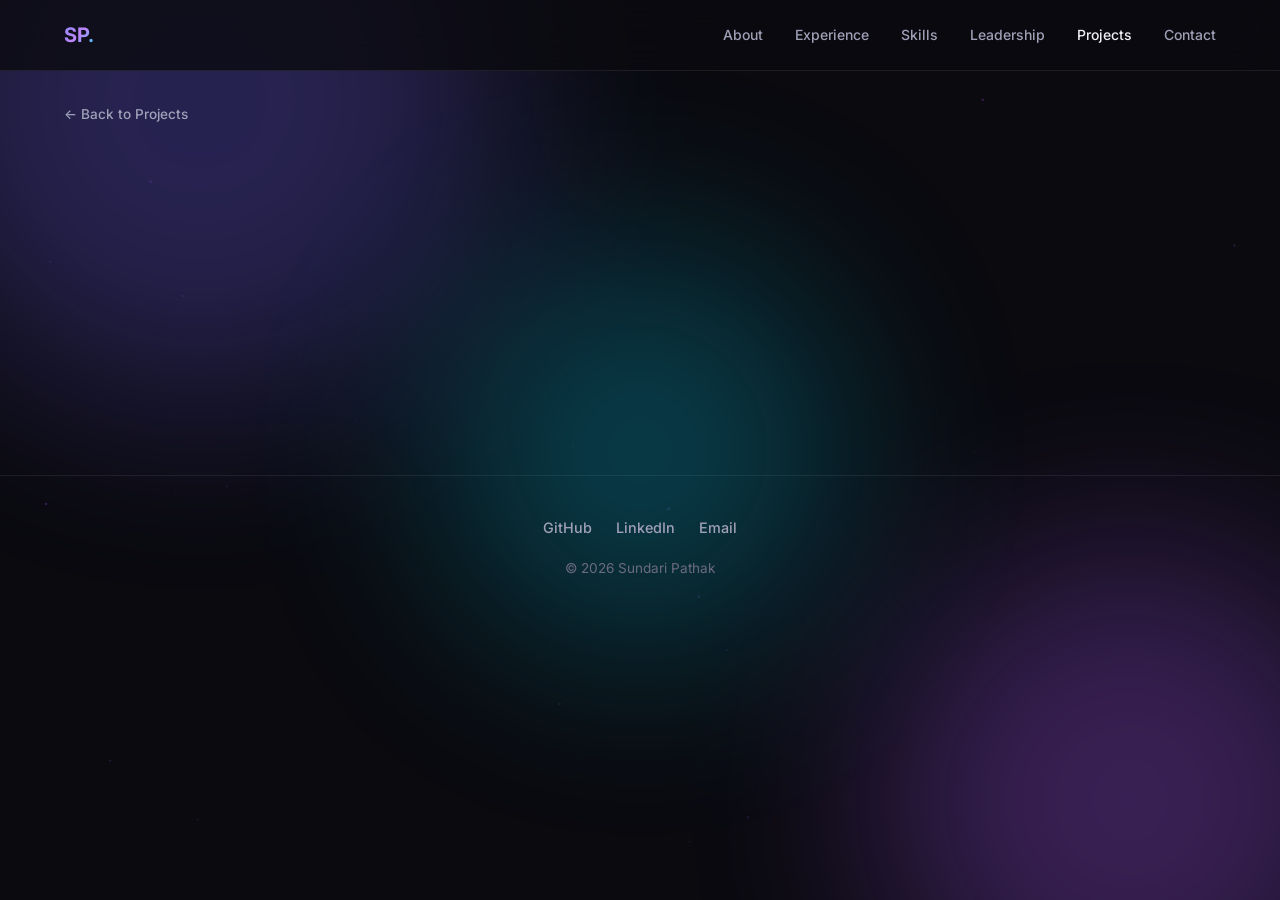
==== project-template.html @ 4130d979 "portfolio v2: RAG/semantic positioning, real inference demos, GIS Data Assistant lead project" ====
<!DOCTYPE html>
<html lang="en">

<head>
    <meta charset="UTF-8">
    <meta name="viewport" content="width=device-width, initial-scale=1.0">
    <title>Project Details — Sundari Pathak</title>
    <meta name="description" content="Detailed project page — Sundari Pathak AI/ML Portfolio">
    <link rel="stylesheet" href="style.css">
</head>

<body>

    <canvas id="particleCanvas"></canvas>

    <div class="bg-orbs">
        <div class="bg-orb bg-orb--1"></div>
        <div class="bg-orb bg-orb--2"></div>
        <div class="bg-orb bg-orb--3"></div>
    </div>

    <div class="scroll-progress" id="scrollProgress"></div>

    <!-- Navigation -->
    <nav class="navbar" id="navbar">
        <div class="navbar__inner">
            <a href="index.html" class="navbar__brand">SP.</a>
            <ul class="navbar__links" id="navLinks">
                <li><a href="index.html#about" class="navbar__link">About</a></li>
                <li><a href="index.html#experience" class="navbar__link">Experience</a></li>
                <li><a href="index.html#skills" class="navbar__link">Skills</a></li>
                <li><a href="index.html#leadership" class="navbar__link">Leadership</a></li>
                <li><a href="projects.html" class="navbar__link navbar__link--active">Projects</a></li>
                <li><a href="index.html#contact" class="navbar__link">Contact</a></li>
            </ul>
            <button class="navbar__mobile-toggle" id="mobileToggle" aria-label="Toggle menu">☰</button>
        </div>
    </nav>

    <!-- Project Detail -->
    <section class="project-detail" id="projectDetail">
        <div class="container">
            <a href="projects.html" class="back-link">← Back to Projects</a>

            <div class="project-detail__hero fade-in" id="detailHero">
                <!-- Dynamically populated -->
            </div>

            <div class="project-detail__content" id="detailContent">
                <!-- Dynamically populated -->
            </div>
        </div>
    </section>

    <!-- Footer -->
    <footer class="footer" style="margin-top:60px;">
        <div class="container">
            <div class="footer__links">
                <a href="ADD_GITHUB_URL" class="footer__link" target="_blank"
                    rel="noopener">GitHub</a>
                <a href="ADD_LINKEDIN_URL" class="footer__link" target="_blank"
                    rel="noopener">LinkedIn</a>
                <a href="mailto:sundarighanshyampathak@gmail.com" class="footer__link">Email</a>
            </div>
            <p class="footer__text">© 2026 Sundari Pathak</p>
        </div>
    </footer>

    <script>
        const ACCENT_COLORS = ['#6c5ce7', '#a855f7', '#06b6d4'];

        function getProjectId() {
            const params = new URLSearchParams(window.location.search);
            return parseInt(params.get('id'), 10);
        }

        function animateValue(element, target, suffix) {
            const isNumber = !isNaN(parseFloat(target));
            if (!isNumber) {
                element.textContent = target;
                return;
            }
            const num = parseFloat(target);
            const isFloat = target.includes('.');
            let current = 0;
            const duration = 1500;
            const start = performance.now();

            function update(now) {
                const elapsed = now - start;
                const progress = Math.min(elapsed / duration, 1);
                // Ease out cubic
                const eased = 1 - Math.pow(1 - progress, 3);
                current = num * eased;

                if (isFloat) {
                    element.textContent = current.toFixed(target.split('.')[1]?.length || 2) + (suffix || '');
                } else {
                    element.textContent = Math.round(current) + (suffix || '');
                }

                if (progress < 1) {
                    requestAnimationFrame(update);
                } else {
                    element.textContent = target + (suffix || '');
                }
            }
            requestAnimationFrame(update);
        }

        function renderDetail(project, idx) {
            document.title = `${project.title} — Sundari Pathak`;
            const meta = document.querySelector('meta[name="description"]');
            if (meta) meta.content = project.description;

            const color = ACCENT_COLORS[idx % ACCENT_COLORS.length];

            // Hero
            document.getElementById('detailHero').innerHTML = `
    <div class="project-detail__emoji">${project.emoji || '🤖'}</div>
    <h1 class="project-detail__title">${project.title}</h1>
    <p style="color:var(--text-secondary); max-width:600px; margin:0 auto 24px; font-size:1.05rem;">${project.description}</p>
    <div class="project-detail__tech-stack">
      ${project.tech_stack.map(t => `<span class="tech-tag">${t}</span>`).join('')}
    </div>
    <div class="project-detail__actions">
      ${project.demo_link ? `<a href="${project.demo_link}" target="_blank" rel="noopener" class="btn btn--primary"><span>🚀</span> Live Demo</a>` : ''}
      ${project.github_link ? `<a href="${project.github_link}" target="_blank" rel="noopener" class="btn btn--outline"><span>📂</span> GitHub</a>` : ''}
    </div>
  `;

            // Metrics
            const metrics = project.evaluation_metrics || {};
            const metricCards = Object.entries(metrics).map(([k, v], i) => `
    <div class="glass-card metric-card fade-in-scale" style="transition-delay:${i * 0.1}s;">
      <div class="metric-card__value" data-metric-value="${v}">${v}</div>
      <div class="metric-card__label">${k}</div>
    </div>
  `).join('');

            // Content
            document.getElementById('detailContent').innerHTML = `
    <div class="fade-in-left">
      <div class="detail-section">
        <h2 class="detail-section__title">Problem Statement</h2>
        <p class="detail-section__text">${project.problem_statement || 'N/A'}</p>
      </div>
      <div class="detail-section">
        <h2 class="detail-section__title">Dataset Summary</h2>
        <p class="detail-section__text">${project.dataset_summary || 'N/A'}</p>
      </div>
      <div class="detail-section">
        <h2 class="detail-section__title">Model Approach</h2>
        <p class="detail-section__text">${project.model_approach || 'N/A'}</p>
      </div>
    </div>
    <div class="fade-in-right">
      <div class="detail-section">
        <h2 class="detail-section__title">Evaluation Metrics</h2>
        <div class="metric-grid">
          ${metricCards}
        </div>
      </div>
    </div>
  `;

            // Trigger animations
            requestAnimationFrame(() => {
                document.querySelectorAll('.fade-in, .fade-in-left, .fade-in-right, .fade-in-scale').forEach(el => {
                    const obs = new IntersectionObserver((entries) => {
                        entries.forEach(entry => {
                            if (entry.isIntersecting) {
                                entry.target.classList.add('visible');
                            }
                        });
                    }, { threshold: 0.05 });
                    obs.observe(el);
                });

                // Animate metric values
                setTimeout(() => {
                    document.querySelectorAll('[data-metric-value]').forEach(el => {
                        const val = el.dataset.metricValue;
                        if (/^\d/.test(val)) {
                            animateValue(el, val, '');
                        }
                    });
                }, 500);
            });
        }

        function renderError() {
            document.getElementById('detailHero').innerHTML = `
    <h1 class="project-detail__title">Project Not Found</h1>
    <p style="color:var(--text-secondary);">The project you're looking for doesn't exist.</p>
    <a href="projects.html" class="btn btn--primary" style="margin-top:24px;">← Back to Projects</a>
  `;
            document.getElementById('detailContent').innerHTML = '';
        }

        // Load
        const projectId = getProjectId();

        fetch('projects.json')
            .then(r => r.json())
            .then(projects => {
                const project = projects.find(p => p.id === projectId);
                if (project) {
                    renderDetail(project, projectId);
                } else {
                    renderError();
                }
            })
            .catch(() => renderError());

        // Mobile Nav
        document.getElementById('mobileToggle').addEventListener('click', function () {
            document.getElementById('navLinks').classList.toggle('navbar__links--open');
        });

        // Navbar scroll + progress
        window.addEventListener('scroll', () => {
            document.getElementById('navbar').style.background =
                window.scrollY > 50 ? 'rgba(10,10,15,0.95)' : 'rgba(10,10,15,0.8)';
            const scrollTop = window.scrollY;
            const docHeight = document.documentElement.scrollHeight - window.innerHeight;
            const progress = docHeight > 0 ? (scrollTop / docHeight) * 100 : 0;
            document.getElementById('scrollProgress').style.width = progress + '%';
        });

        // Particle canvas (lightweight)
        (function() {
            const canvas = document.getElementById('particleCanvas');
            if (!canvas) return;
            const ctx = canvas.getContext('2d');
            let particles = [];
            function resize() { canvas.width = window.innerWidth; canvas.height = window.innerHeight; }
            function init() {
                particles = [];
                const count = Math.min(35, Math.floor(window.innerWidth / 40));
                for (let i = 0; i < count; i++) {
                    particles.push({
                        x: Math.random() * canvas.width, y: Math.random() * canvas.height,
                        vx: (Math.random() - 0.5) * 0.2, vy: (Math.random() - 0.5) * 0.2,
                        r: Math.random() * 1.2 + 0.3, alpha: Math.random() * 0.2 + 0.05
                    });
                }
            }
            function draw() {
                ctx.clearRect(0, 0, canvas.width, canvas.height);
                for (const p of particles) {
                    p.x += p.vx; p.y += p.vy;
                    if (p.x < 0) p.x = canvas.width; if (p.x > canvas.width) p.x = 0;
                    if (p.y < 0) p.y = canvas.height; if (p.y > canvas.height) p.y = 0;
                    ctx.beginPath(); ctx.arc(p.x, p.y, p.r, 0, Math.PI * 2);
                    ctx.fillStyle = `rgba(168, 85, 247, ${p.alpha})`; ctx.fill();
                }
                requestAnimationFrame(draw);
            }
            resize(); init(); draw();
            window.addEventListener('resize', () => { resize(); init(); });
        })();
    </script>

</body>

</html>
---- style.css ----
/* ============================================================
   SUNDARI PATHAK — AI/ML PORTFOLIO
   Design System: Dark glassmorphism with gradient accents
   ============================================================ */

@import url('https://fonts.googleapis.com/css2?family=Inter:wght@300;400;500;600;700;800;900&display=swap');

/* ── CSS Variables ── */
:root {
  --bg-primary: #0a0a0f;
  --bg-secondary: #12121a;
  --bg-card: rgba(255, 255, 255, 0.04);
  --bg-card-hover: rgba(255, 255, 255, 0.07);
  --bg-glass: rgba(255, 255, 255, 0.06);
  --border-glass: rgba(255, 255, 255, 0.08);
  --border-glass-hover: rgba(255, 255, 255, 0.15);

  --text-primary: #f0f0f5;
  --text-secondary: #a0a0b8;
  --text-muted: #6b6b80;

  --accent-1: #6c5ce7;
  --accent-2: #a855f7;
  --accent-3: #06b6d4;
  --accent-gradient: linear-gradient(135deg, #6c5ce7, #a855f7, #06b6d4);
  --accent-gradient-text: linear-gradient(135deg, #818cf8, #c084fc, #22d3ee);
  --accent-glow: rgba(108, 92, 231, 0.25);

  --success: #22c55e;
  --warning: #f59e0b;

  --radius-sm: 8px;
  --radius-md: 12px;
  --radius-lg: 20px;
  --radius-xl: 28px;

  --shadow-card: 0 4px 30px rgba(0, 0, 0, 0.4);
  --shadow-glow: 0 0 40px var(--accent-glow);

  --transition: 0.3s cubic-bezier(0.4, 0, 0.2, 1);
  --transition-slow: 0.5s cubic-bezier(0.4, 0, 0.2, 1);
}

/* ── Reset ── */
*, *::before, *::after {
  margin: 0;
  padding: 0;
  box-sizing: border-box;
}

html {
  scroll-behavior: smooth;
  scroll-padding-top: 80px;
}

body {
  font-family: 'Inter', -apple-system, BlinkMacSystemFont, sans-serif;
  background: var(--bg-primary);
  color: var(--text-primary);
  line-height: 1.7;
  -webkit-font-smoothing: antialiased;
  overflow-x: hidden;
}

a {
  color: inherit;
  text-decoration: none;
}

img {
  max-width: 100%;
  display: block;
}

/* ── Background Ambient Orbs ── */
.bg-orbs {
  position: fixed;
  inset: 0;
  z-index: 0;
  pointer-events: none;
  overflow: hidden;
}

.bg-orb {
  position: absolute;
  border-radius: 50%;
  filter: blur(100px);
  opacity: 0.3;
  animation: orbFloat 20s ease-in-out infinite alternate;
}

.bg-orb--1 {
  width: 600px; height: 600px;
  background: #6c5ce7;
  top: -200px; left: -100px;
  animation-delay: 0s;
}

.bg-orb--2 {
  width: 500px; height: 500px;
  background: #a855f7;
  bottom: -150px; right: -100px;
  animation-delay: -7s;
}

.bg-orb--3 {
  width: 400px; height: 400px;
  background: #06b6d4;
  top: 50%; left: 50%;
  transform: translate(-50%, -50%);
  animation-delay: -14s;
}

@keyframes orbFloat {
  0% { transform: translate(0, 0) scale(1); }
  33% { transform: translate(40px, -30px) scale(1.05); }
  66% { transform: translate(-20px, 40px) scale(0.95); }
  100% { transform: translate(30px, -20px) scale(1.02); }
}

/* ── Particle Canvas ── */
#particleCanvas {
  position: fixed;
  inset: 0;
  z-index: 0;
  pointer-events: none;
}

/* ── Container ── */
.container {
  max-width: 1200px;
  margin: 0 auto;
  padding: 0 24px;
  position: relative;
  z-index: 1;
}

/* ── Navigation ── */
.navbar {
  position: fixed;
  top: 0;
  left: 0;
  right: 0;
  z-index: 1000;
  background: rgba(10, 10, 15, 0.8);
  backdrop-filter: blur(20px);
  -webkit-backdrop-filter: blur(20px);
  border-bottom: 1px solid var(--border-glass);
  transition: var(--transition);
}

.navbar__inner {
  max-width: 1200px;
  margin: 0 auto;
  padding: 0 24px;
  display: flex;
  align-items: center;
  justify-content: space-between;
  height: 70px;
}

.navbar__brand {
  font-size: 1.25rem;
  font-weight: 700;
  background: var(--accent-gradient-text);
  -webkit-background-clip: text;
  -webkit-text-fill-color: transparent;
  background-clip: text;
  letter-spacing: -0.02em;
}

.navbar__links {
  display: flex;
  gap: 32px;
  list-style: none;
}

.navbar__link {
  font-size: 0.875rem;
  font-weight: 500;
  color: var(--text-secondary);
  transition: var(--transition);
  position: relative;
}

.navbar__link:hover,
.navbar__link--active {
  color: var(--text-primary);
}

.navbar__link::after {
  content: '';
  position: absolute;
  bottom: -4px;
  left: 0;
  width: 0;
  height: 2px;
  background: var(--accent-gradient);
  transition: var(--transition);
  border-radius: 2px;
}

.navbar__link:hover::after {
  width: 100%;
}

.navbar__mobile-toggle {
  display: none;
  background: none;
  border: none;
  color: var(--text-primary);
  font-size: 1.5rem;
  cursor: pointer;
}

/* ── Hero Section ── */
.hero {
  min-height: 100vh;
  display: flex;
  align-items: center;
  padding: 100px 0 60px;
  position: relative;
}

.hero__content {
  max-width: 720px;
}

.hero__badge {
  display: inline-flex;
  align-items: center;
  gap: 8px;
  padding: 6px 16px;
  background: var(--bg-glass);
  border: 1px solid var(--border-glass);
  border-radius: 100px;
  font-size: 0.8rem;
  font-weight: 500;
  color: var(--accent-2);
  margin-bottom: 24px;
  animation: fadeInUp 0.6s ease-out;
}

.hero__badge-dot {
  width: 8px;
  height: 8px;
  border-radius: 50%;
  background: var(--success);
  animation: pulse 2s ease-in-out infinite;
}

@keyframes pulse {
  0%, 100% { opacity: 1; transform: scale(1); }
  50% { opacity: 0.5; transform: scale(0.8); }
}

.hero__title {
  font-size: clamp(2.5rem, 6vw, 4.5rem);
  font-weight: 900;
  line-height: 1.1;
  letter-spacing: -0.03em;
  margin-bottom: 8px;
  animation: fadeInUp 0.6s ease-out 0.1s both;
}

.hero__title-gradient {
  background: var(--accent-gradient-text);
  -webkit-background-clip: text;
  -webkit-text-fill-color: transparent;
  background-clip: text;
  background-size: 200% 200%;
  animation: gradientShift 5s ease-in-out infinite;
}

@keyframes gradientShift {
  0%, 100% { background-position: 0% 50%; }
  50% { background-position: 100% 50%; }
}

.hero__subtitle {
  font-size: 1.15rem;
  color: var(--text-secondary);
  margin-bottom: 36px;
  max-width: 560px;
  animation: fadeInUp 0.6s ease-out 0.2s both;
}

/* Typing cursor for hero subtitle */
.typing-cursor {
  display: inline-block;
  width: 2px;
  height: 1.2em;
  background: var(--accent-2);
  margin-left: 2px;
  vertical-align: text-bottom;
  animation: blink 1s step-end infinite;
}

@keyframes blink {
  0%, 100% { opacity: 1; }
  50% { opacity: 0; }
}

.hero__actions {
  display: flex;
  gap: 16px;
  flex-wrap: wrap;
  animation: fadeInUp 0.6s ease-out 0.3s both;
}

@keyframes fadeInUp {
  from { opacity: 0; transform: translateY(20px); }
  to { opacity: 1; transform: translateY(0); }
}

/* ── Scroll-triggered Fade In ── */
.fade-in {
  opacity: 0;
  transform: translateY(30px);
  transition: opacity 0.8s cubic-bezier(0.4, 0, 0.2, 1), transform 0.8s cubic-bezier(0.4, 0, 0.2, 1);
}

.fade-in.visible {
  opacity: 1;
  transform: translateY(0);
}

.fade-in-left {
  opacity: 0;
  transform: translateX(-40px);
  transition: opacity 0.8s cubic-bezier(0.4, 0, 0.2, 1), transform 0.8s cubic-bezier(0.4, 0, 0.2, 1);
}

.fade-in-left.visible {
  opacity: 1;
  transform: translateX(0);
}

.fade-in-right {
  opacity: 0;
  transform: translateX(40px);
  transition: opacity 0.8s cubic-bezier(0.4, 0, 0.2, 1), transform 0.8s cubic-bezier(0.4, 0, 0.2, 1);
}

.fade-in-right.visible {
  opacity: 1;
  transform: translateX(0);
}

.fade-in-scale {
  opacity: 0;
  transform: scale(0.9);
  transition: opacity 0.6s cubic-bezier(0.4, 0, 0.2, 1), transform 0.6s cubic-bezier(0.4, 0, 0.2, 1);
}

.fade-in-scale.visible {
  opacity: 1;
  transform: scale(1);
}

/* Stagger children */
.stagger-children > * {
  opacity: 0;
  transform: translateY(20px);
  transition: opacity 0.5s ease, transform 0.5s ease;
}

.stagger-children.visible > *:nth-child(1) { transition-delay: 0.05s; opacity: 1; transform: translateY(0); }
.stagger-children.visible > *:nth-child(2) { transition-delay: 0.1s; opacity: 1; transform: translateY(0); }
.stagger-children.visible > *:nth-child(3) { transition-delay: 0.15s; opacity: 1; transform: translateY(0); }
.stagger-children.visible > *:nth-child(4) { transition-delay: 0.2s; opacity: 1; transform: translateY(0); }
.stagger-children.visible > *:nth-child(5) { transition-delay: 0.25s; opacity: 1; transform: translateY(0); }
.stagger-children.visible > *:nth-child(6) { transition-delay: 0.3s; opacity: 1; transform: translateY(0); }

/* ── Buttons ── */
.btn {
  display: inline-flex;
  align-items: center;
  gap: 8px;
  padding: 12px 28px;
  border-radius: var(--radius-md);
  font-size: 0.9rem;
  font-weight: 600;
  font-family: inherit;
  cursor: pointer;
  transition: var(--transition);
  border: none;
  white-space: nowrap;
  position: relative;
  overflow: hidden;
}

.btn::before {
  content: '';
  position: absolute;
  inset: 0;
  background: linear-gradient(135deg, rgba(255,255,255,0.15), transparent);
  opacity: 0;
  transition: var(--transition);
}

.btn:hover::before {
  opacity: 1;
}

.btn--primary {
  background: var(--accent-gradient);
  color: #fff;
  box-shadow: 0 4px 20px var(--accent-glow);
}

.btn--primary:hover {
  transform: translateY(-2px);
  box-shadow: 0 8px 30px var(--accent-glow);
}

.btn--outline {
  background: transparent;
  color: var(--text-primary);
  border: 1px solid var(--border-glass-hover);
}

.btn--outline:hover {
  background: var(--bg-glass);
  border-color: var(--accent-2);
  transform: translateY(-2px);
}

.btn--sm {
  padding: 8px 18px;
  font-size: 0.8rem;
}

/* ── Section Styling ── */
.section {
  padding: 100px 0;
}

.section__header {
  margin-bottom: 56px;
}

.section__label {
  display: inline-block;
  font-size: 0.75rem;
  font-weight: 600;
  text-transform: uppercase;
  letter-spacing: 0.15em;
  color: var(--accent-2);
  margin-bottom: 12px;
}

.section__title {
  font-size: clamp(1.8rem, 4vw, 2.5rem);
  font-weight: 800;
  letter-spacing: -0.02em;
  line-height: 1.2;
}

/* ── Glass Card ── */
.glass-card {
  background: var(--bg-card);
  border: 1px solid var(--border-glass);
  border-radius: var(--radius-lg);
  padding: 32px;
  backdrop-filter: blur(12px);
  -webkit-backdrop-filter: blur(12px);
  transition: var(--transition);
  position: relative;
}

.glass-card::before {
  content: '';
  position: absolute;
  inset: 0;
  border-radius: var(--radius-lg);
  padding: 1px;
  background: linear-gradient(135deg, rgba(108,92,231,0), rgba(168,85,247,0), rgba(6,182,212,0));
  -webkit-mask: linear-gradient(#fff 0 0) content-box, linear-gradient(#fff 0 0);
  -webkit-mask-composite: xor;
  mask-composite: exclude;
  opacity: 0;
  transition: opacity 0.5s ease;
  pointer-events: none;
}

.glass-card:hover::before {
  background: linear-gradient(135deg, rgba(108,92,231,0.4), rgba(168,85,247,0.3), rgba(6,182,212,0.4));
  opacity: 1;
}

.glass-card:hover {
  background: var(--bg-card-hover);
  border-color: var(--border-glass-hover);
  box-shadow: var(--shadow-card);
  transform: translateY(-4px);
}

/* ── About Section ── */
.about__grid {
  display: grid;
  grid-template-columns: 1fr 1fr;
  gap: 40px;
  align-items: start;
}

.about__text p {
  color: var(--text-secondary);
  margin-bottom: 16px;
  font-size: 1rem;
}

.about__stats {
  display: grid;
  grid-template-columns: repeat(2, 1fr);
  gap: 20px;
}

.stat-card {
  text-align: center;
  padding: 24px 16px;
}

.stat-card__number {
  font-size: 2rem;
  font-weight: 800;
  background: var(--accent-gradient-text);
  -webkit-background-clip: text;
  -webkit-text-fill-color: transparent;
  background-clip: text;
}

.stat-card__label {
  font-size: 0.8rem;
  color: var(--text-muted);
  margin-top: 4px;
}

/* ── Experience Timeline ── */
.timeline {
  position: relative;
  padding-left: 32px;
}

.timeline::before {
  content: '';
  position: absolute;
  left: 0;
  top: 0;
  bottom: 0;
  width: 2px;
  background: linear-gradient(to bottom, var(--accent-1), var(--accent-3));
  border-radius: 2px;
}

.timeline__item {
  position: relative;
  margin-bottom: 40px;
}

.timeline__item::before {
  content: '';
  position: absolute;
  left: -38px;
  top: 6px;
  width: 14px;
  height: 14px;
  border-radius: 50%;
  background: var(--accent-1);
  border: 3px solid var(--bg-primary);
  box-shadow: 0 0 12px var(--accent-glow);
  transition: var(--transition);
}

.timeline__item:hover::before {
  box-shadow: 0 0 24px var(--accent-glow), 0 0 48px var(--accent-glow);
  transform: scale(1.3);
}

.timeline__date {
  font-size: 0.8rem;
  font-weight: 600;
  color: var(--accent-3);
  margin-bottom: 8px;
}

.timeline__title {
  font-size: 1.2rem;
  font-weight: 700;
  margin-bottom: 4px;
}

.timeline__company {
  font-size: 0.9rem;
  color: var(--accent-2);
  margin-bottom: 12px;
}

.timeline__desc {
  color: var(--text-secondary);
  font-size: 0.9rem;
}

.timeline__desc li {
  margin-bottom: 6px;
  list-style: none;
  padding-left: 20px;
  position: relative;
}

.timeline__desc li::before {
  content: '▸';
  position: absolute;
  left: 0;
  color: var(--accent-2);
}

/* ── Skills Section ── */
.skills__grid {
  display: grid;
  grid-template-columns: repeat(auto-fill, minmax(280px, 1fr));
  gap: 24px;
}

.skill-category__title {
  font-size: 1rem;
  font-weight: 700;
  margin-bottom: 16px;
  display: flex;
  align-items: center;
  gap: 8px;
}

.skill-category__icon {
  font-size: 1.2rem;
}

.skill-tags {
  display: flex;
  flex-wrap: wrap;
  gap: 8px;
}

.skill-tag {
  padding: 6px 14px;
  background: var(--bg-glass);
  border: 1px solid var(--border-glass);
  border-radius: 100px;
  font-size: 0.8rem;
  font-weight: 500;
  color: var(--text-secondary);
  transition: var(--transition);
  cursor: default;
}

.skill-tag:hover {
  border-color: var(--accent-2);
  color: var(--text-primary);
  background: rgba(168, 85, 247, 0.1);
  transform: translateY(-2px);
  box-shadow: 0 4px 12px rgba(168, 85, 247, 0.15);
}

/* ── Leadership Section ── */
.leadership__grid {
  display: grid;
  grid-template-columns: repeat(auto-fill, minmax(300px, 1fr));
  gap: 24px;
}

.leadership-card__icon {
  font-size: 2rem;
  margin-bottom: 16px;
}

.leadership-card__role {
  font-size: 1.05rem;
  font-weight: 700;
  margin-bottom: 6px;
}

.leadership-card__org {
  font-size: 0.85rem;
  color: var(--text-secondary);
}

.leadership-card__org strong {
  color: var(--accent-3);
}

/* ── Projects Grid ── */
.projects__grid {
  display: grid;
  grid-template-columns: repeat(auto-fill, minmax(350px, 1fr));
  gap: 28px;
}

.project-card {
  overflow: hidden;
  cursor: pointer;
  position: relative;
}

.project-card__preview {
  width: 100%;
  height: 200px;
  object-fit: cover;
  border-radius: var(--radius-lg) var(--radius-lg) 0 0;
  background: var(--bg-secondary);
  transition: var(--transition-slow);
}

.project-card:hover .project-card__preview {
  transform: scale(1.05);
}

.project-card__body {
  padding: 24px;
}

.project-card__title {
  font-size: 1.15rem;
  font-weight: 700;
  margin-bottom: 8px;
}

.project-card__desc {
  font-size: 0.875rem;
  color: var(--text-secondary);
  margin-bottom: 16px;
  display: -webkit-box;
  -webkit-line-clamp: 3;
  -webkit-box-orient: vertical;
  overflow: hidden;
}

.project-card__tech {
  display: flex;
  flex-wrap: wrap;
  gap: 6px;
  margin-bottom: 16px;
}

.tech-tag {
  padding: 4px 10px;
  background: rgba(108, 92, 231, 0.1);
  border: 1px solid rgba(108, 92, 231, 0.2);
  border-radius: 100px;
  font-size: 0.7rem;
  font-weight: 600;
  color: var(--accent-2);
  text-transform: uppercase;
  letter-spacing: 0.05em;
}

.project-card__actions {
  display: flex;
  gap: 10px;
}

/* ── Category Filter Chips ── */
.filter-chips {
  display: flex;
  gap: 10px;
  flex-wrap: wrap;
  margin-bottom: 12px;
}

.filter-chip {
  padding: 8px 20px;
  border-radius: 100px;
  font-size: 0.8rem;
  font-weight: 600;
  font-family: inherit;
  cursor: pointer;
  border: 1px solid var(--border-glass);
  background: var(--bg-glass);
  color: var(--text-secondary);
  transition: var(--transition);
}

.filter-chip:hover {
  border-color: var(--accent-2);
  color: var(--text-primary);
}

.filter-chip--active {
  background: var(--accent-gradient);
  border-color: transparent;
  color: #fff;
  box-shadow: 0 2px 12px var(--accent-glow);
}

/* ── Project Detail Page ── */
.project-detail {
  padding-top: 100px;
}

.project-detail__hero {
  text-align: center;
  margin-bottom: 60px;
}

.project-detail__emoji {
  font-size: 4rem;
  margin-bottom: 16px;
  display: inline-block;
  animation: float 3s ease-in-out infinite;
}

@keyframes float {
  0%, 100% { transform: translateY(0); }
  50% { transform: translateY(-10px); }
}

.project-detail__title {
  font-size: clamp(2rem, 4vw, 3rem);
  font-weight: 800;
  margin-bottom: 16px;
}

.project-detail__tech-stack {
  display: flex;
  flex-wrap: wrap;
  justify-content: center;
  gap: 8px;
  margin-bottom: 24px;
}

.project-detail__actions {
  display: flex;
  justify-content: center;
  gap: 16px;
}

.project-detail__content {
  display: grid;
  grid-template-columns: 1fr 1fr;
  gap: 32px;
}

.detail-section {
  margin-bottom: 32px;
}

.detail-section__title {
  font-size: 0.8rem;
  font-weight: 700;
  text-transform: uppercase;
  letter-spacing: 0.12em;
  color: var(--accent-2);
  margin-bottom: 12px;
}

.detail-section__text {
  color: var(--text-secondary);
  font-size: 0.95rem;
}

.metric-grid {
  display: grid;
  grid-template-columns: repeat(2, 1fr);
  gap: 16px;
}

.metric-card {
  text-align: center;
  padding: 20px;
}

.metric-card__value {
  font-size: 1.5rem;
  font-weight: 800;
  background: var(--accent-gradient-text);
  -webkit-background-clip: text;
  -webkit-text-fill-color: transparent;
  background-clip: text;
}

.metric-card__label {
  font-size: 0.75rem;
  color: var(--text-muted);
  margin-top: 4px;
}

/* ── Contact Section ── */
.contact__grid {
  display: grid;
  grid-template-columns: repeat(auto-fill, minmax(240px, 1fr));
  gap: 24px;
  max-width: 800px;
  margin: 0 auto;
}

.contact-card {
  text-align: center;
  padding: 32px 24px;
  cursor: pointer;
}

.contact-card__icon {
  font-size: 2.5rem;
  margin-bottom: 16px;
  display: block;
}

.contact-card__label {
  font-size: 0.85rem;
  color: var(--text-muted);
  margin-bottom: 4px;
}

.contact-card__value {
  font-size: 1rem;
  font-weight: 600;
  color: var(--text-primary);
  transition: var(--transition);
}

.contact-card:hover .contact-card__value {
  color: var(--accent-2);
}

/* ── Contact / Footer ── */
.footer {
  padding: 40px 0;
  border-top: 1px solid var(--border-glass);
  text-align: center;
}

.footer__text {
  font-size: 0.85rem;
  color: var(--text-muted);
}

.footer__links {
  display: flex;
  justify-content: center;
  gap: 24px;
  margin-bottom: 16px;
}

.footer__link {
  color: var(--text-secondary);
  font-size: 0.9rem;
  font-weight: 500;
  transition: var(--transition);
}

.footer__link:hover {
  color: var(--accent-2);
}

/* ── Utility ── */
.gradient-text {
  background: var(--accent-gradient-text);
  -webkit-background-clip: text;
  -webkit-text-fill-color: transparent;
  background-clip: text;
}

.divider {
  height: 1px;
  background: var(--border-glass);
  margin: 80px 0;
}

/* ── Filter Bar (Projects Page) ── */
.filter-bar {
  display: flex;
  align-items: center;
  gap: 12px;
  margin-bottom: 40px;
  flex-wrap: wrap;
}

.filter-bar__search {
  flex: 1;
  min-width: 200px;
  padding: 10px 16px;
  background: var(--bg-glass);
  border: 1px solid var(--border-glass);
  border-radius: var(--radius-md);
  font-family: inherit;
  font-size: 0.9rem;
  color: var(--text-primary);
  outline: none;
  transition: var(--transition);
}

.filter-bar__search:focus {
  border-color: var(--accent-2);
  box-shadow: 0 0 0 3px rgba(168, 85, 247, 0.15);
}

.filter-bar__search::placeholder {
  color: var(--text-muted);
}

/* ── Back Link ── */
.back-link {
  display: inline-flex;
  align-items: center;
  gap: 6px;
  font-size: 0.85rem;
  font-weight: 500;
  color: var(--text-secondary);
  margin-bottom: 32px;
  transition: var(--transition);
}

.back-link:hover {
  color: var(--accent-2);
  transform: translateX(-4px);
}

/* ── Loading State ── */
.loading-skeleton {
  background: linear-gradient(90deg, var(--bg-card) 25%, var(--bg-card-hover) 50%, var(--bg-card) 75%);
  background-size: 200% 100%;
  animation: shimmer 1.5s infinite;
  border-radius: var(--radius-md);
}

@keyframes shimmer {
  0% { background-position: 200% 0; }
  100% { background-position: -200% 0; }
}

/* ── Scroll Progress Bar ── */
.scroll-progress {
  position: fixed;
  top: 70px;
  left: 0;
  height: 2px;
  background: var(--accent-gradient);
  z-index: 999;
  transition: width 0.1s linear;
  border-radius: 0 2px 2px 0;
}

/* ── Responsive ── */
@media (max-width: 768px) {
  .navbar__links { display: none; }
  .navbar__mobile-toggle { display: block; }

  .navbar__links--open {
    display: flex;
    flex-direction: column;
    position: absolute;
    top: 70px;
    left: 0;
    right: 0;
    background: rgba(10, 10, 15, 0.95);
    backdrop-filter: blur(20px);
    padding: 24px;
    gap: 16px;
    border-bottom: 1px solid var(--border-glass);
  }

  .hero__title {
    font-size: 2.2rem;
  }

  .about__grid {
    grid-template-columns: 1fr;
  }

  .project-detail__content {
    grid-template-columns: 1fr;
  }

  .projects__grid {
    grid-template-columns: 1fr;
  }

  .hero__actions {
    flex-direction: column;
  }

  .contact__grid {
    grid-template-columns: 1fr;
  }
}

@media (max-width: 480px) {
  .container {
    padding: 0 16px;
  }

  .section {
    padding: 60px 0;
  }

  .glass-card {
    padding: 20px;
  }

  .about__stats {
    grid-template-columns: 1fr;
  }
}
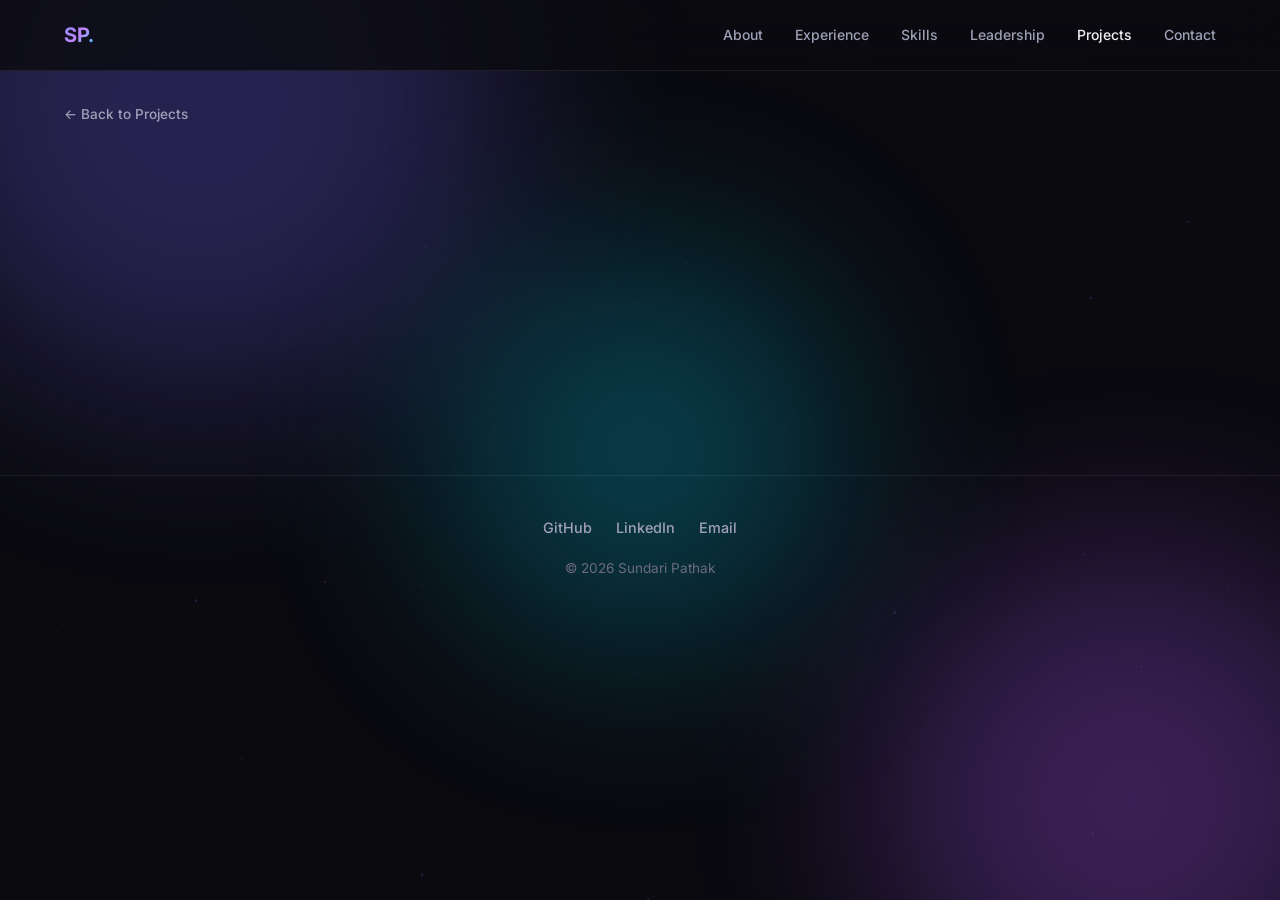
==== commit 8ae5aac2: "phase 5: add authoritative GitHub/LinkedIn URLs, update all contact links and projects.json" ====
--- a/project-template.html
+++ b/project-template.html
@@ -56,10 +56,10 @@
     <footer class="footer" style="margin-top:60px;">
         <div class="container">
             <div class="footer__links">
-                <a href="ADD_GITHUB_URL" class="footer__link" target="_blank"
-                    rel="noopener">GitHub</a>
-                <a href="ADD_LINKEDIN_URL" class="footer__link" target="_blank"
-                    rel="noopener">LinkedIn</a>
+                <a href="https://github.com/SGP23" class="footer__link" target="_blank"
+                    rel="noopener noreferrer">GitHub</a>
+                <a href="https://www.linkedin.com/in/sundari-pathak-920490341" class="footer__link" target="_blank"
+                    rel="noopener noreferrer">LinkedIn</a>
                 <a href="mailto:sundarighanshyampathak@gmail.com" class="footer__link">Email</a>
             </div>
             <p class="footer__text">© 2026 Sundari Pathak</p>
--- a/style.css
+++ b/style.css
@@ -886,9 +886,9 @@
 /* ── Contact Section ── */
 .contact__grid {
   display: grid;
-  grid-template-columns: repeat(auto-fill, minmax(240px, 1fr));
+  grid-template-columns: repeat(2, 1fr);
   gap: 24px;
-  max-width: 800px;
+  max-width: 650px;
   margin: 0 auto;
 }
 
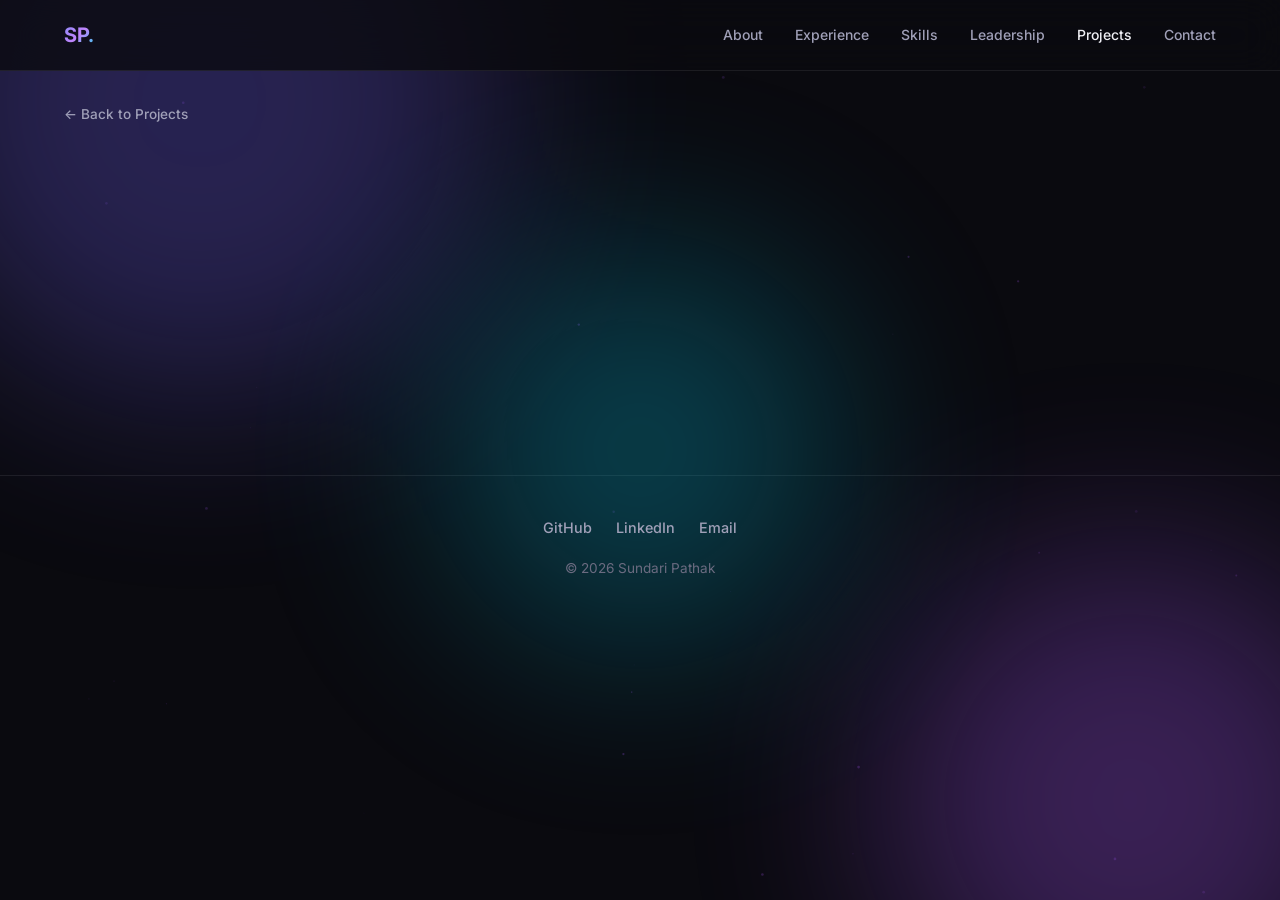
==== commit ed6b8abe: "Finalized UI Upgrades and Contact Links" ====
--- a/project-template.html
+++ b/project-template.html
@@ -60,7 +60,7 @@
                     rel="noopener noreferrer">GitHub</a>
                 <a href="https://www.linkedin.com/in/sundari-pathak-920490341" class="footer__link" target="_blank"
                     rel="noopener noreferrer">LinkedIn</a>
-                <a href="mailto:sundarighanshyampathak@gmail.com" class="footer__link">Email</a>
+                <a href="mailto:sundarighanshyampathak@gmail.com" class="footer__link" target="_blank" rel="noopener noreferrer">Email</a>
             </div>
             <p class="footer__text">© 2026 Sundari Pathak</p>
         </div>
--- a/style.css
+++ b/style.css
@@ -492,8 +492,8 @@
 .glass-card:hover {
   background: var(--bg-card-hover);
   border-color: var(--border-glass-hover);
-  box-shadow: var(--shadow-card);
-  transform: translateY(-4px);
+  box-shadow: var(--shadow-card), 0 10px 40px rgba(108, 92, 231, 0.15);
+  transform: translateY(-8px) scale(1.02);
 }
 
 /* ── About Section ── */
